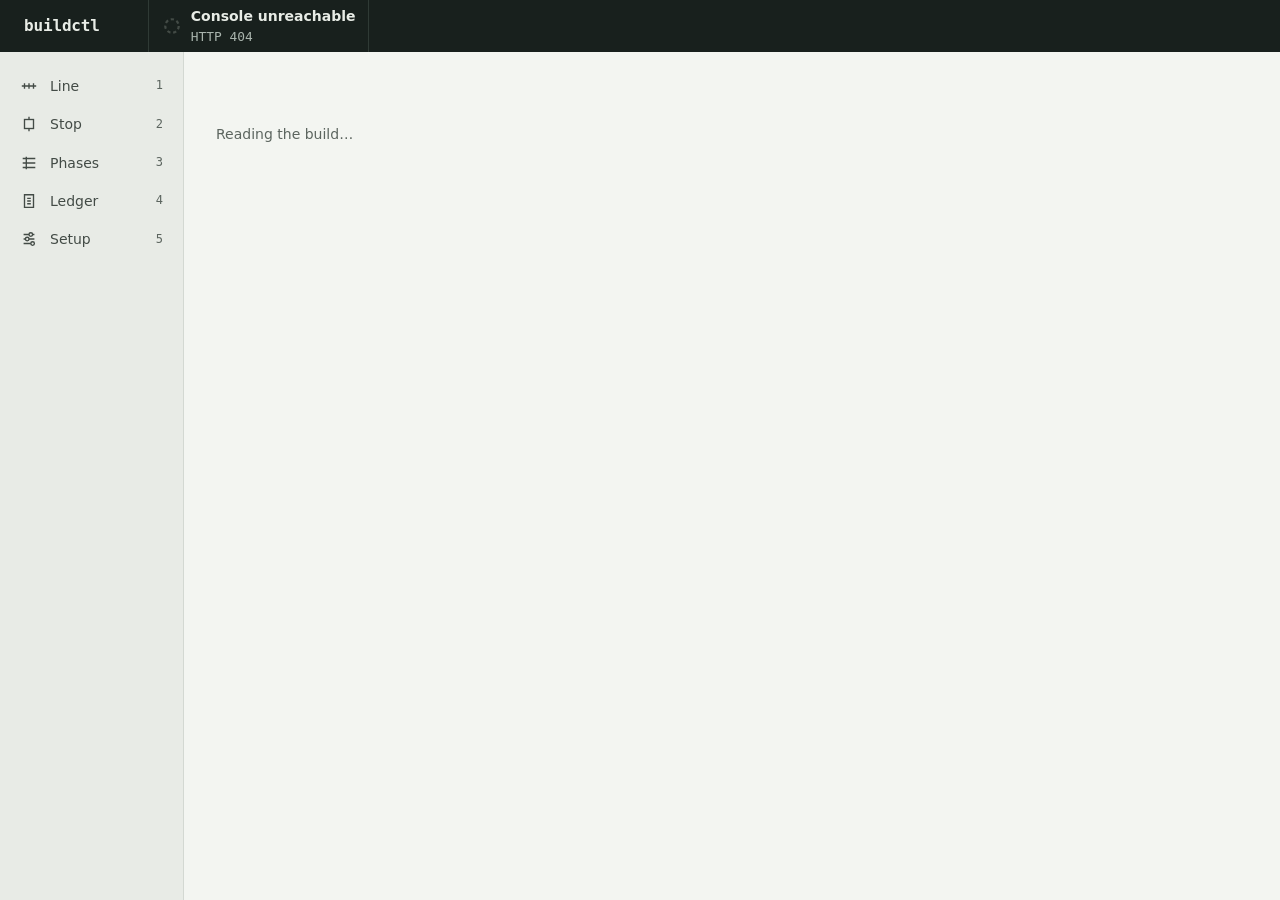
==== ui/buildctl_ui/web/index.html @ 27c27326 "Add an operator console and terminal UI The kernel gains a read model (buildctl inspect, buildctl au" ====
<!doctype html>
<html lang="en">
<head>
<meta charset="utf-8">
<meta name="viewport" content="width=device-width, initial-scale=1">
<meta name="color-scheme" content="light dark">
<title>buildctl console</title>
<link rel="icon" href="icon.svg" type="image/svg+xml">
<link rel="stylesheet" href="app.css">
<script src="app.js" defer></script>
</head>
<body>
<svg class="sprite" aria-hidden="true" focusable="false">
  <symbol id="sig-danger" viewBox="0 0 16 16"><rect x="3" y="3" width="10" height="10" class="g-danger"/></symbol>
  <symbol id="sig-caution" viewBox="0 0 16 16"><path d="M8 1.6 14.4 8 8 14.4 1.6 8Z" class="g-caution"/></symbol>
  <symbol id="sig-clear" viewBox="0 0 16 16"><circle cx="8" cy="8" r="5.2" class="g-clear"/></symbol>
  <symbol id="sig-unknown" viewBox="0 0 16 16"><circle cx="8" cy="8" r="4.9" class="g-unknown"/></symbol>
  <symbol id="sig-occupied" viewBox="0 0 16 16"><rect x="1.5" y="5.5" width="13" height="5" class="g-occupied"/></symbol>
  <symbol id="sig-pending" viewBox="0 0 16 16"><rect x="1.5" y="7.25" width="13" height="1.5" class="g-pending"/></symbol>
  <symbol id="i-line" viewBox="0 0 20 20"><path d="M2 10h16M5 7v6M10 7v6M15 7v6" class="i-stroke"/></symbol>
  <symbol id="i-stop" viewBox="0 0 20 20"><rect x="5" y="5" width="10" height="10" class="i-stroke"/><path d="M10 2v3M10 15v3" class="i-stroke"/></symbol>
  <symbol id="i-phases" viewBox="0 0 20 20"><path d="M3 5h14M3 10h14M3 15h14M7 3v14" class="i-stroke"/></symbol>
  <symbol id="i-ledger" viewBox="0 0 20 20"><path d="M5 3h10v14H5zM8 7h4M8 10h4M8 13h4" class="i-stroke"/></symbol>
  <symbol id="i-setup" viewBox="0 0 20 20"><path d="M4 5h6M14 5h2M4 10h2M10 10h6M4 15h8M16 15h0" class="i-stroke"/><circle cx="12" cy="5" r="2" class="i-stroke"/><circle cx="8" cy="10" r="2" class="i-stroke"/><circle cx="14" cy="15" r="2" class="i-stroke"/></symbol>
  <symbol id="i-lock" viewBox="0 0 16 16"><rect x="3.5" y="7" width="9" height="6.5" class="i-stroke"/><path d="M5.5 7V5a2.5 2.5 0 0 1 5 0v2" class="i-stroke"/></symbol>
</svg>

<a class="skip" href="#main">Skip to content</a>

<header class="bar" id="bar">
  <a class="brand" href="#/line"><span class="brand-word">buildctl</span></a>
  <div class="bar-repo" id="bar-repo"></div>
  <div class="bar-aspect" id="bar-aspect" role="status" aria-live="polite"></div>
  <dl class="bar-facts" id="bar-facts"></dl>
</header>

<nav class="rail" aria-label="Console">
  <a href="#/line" data-route="line"><svg class="ico"><use href="#i-line"/></svg><span>Line</span><kbd>1</kbd></a>
  <a href="#/stop" data-route="stop"><svg class="ico"><use href="#i-stop"/></svg><span>Stop</span><b class="rail-flag" id="stop-flag" hidden></b><kbd>2</kbd></a>
  <a href="#/phases" data-route="phases"><svg class="ico"><use href="#i-phases"/></svg><span>Phases</span><kbd>3</kbd></a>
  <a href="#/ledger" data-route="ledger"><svg class="ico"><use href="#i-ledger"/></svg><span>Ledger</span><kbd>4</kbd></a>
  <a href="#/setup" data-route="setup"><svg class="ico"><use href="#i-setup"/></svg><span>Setup</span><kbd>5</kbd></a>
  <p class="rail-foot" id="rail-foot"></p>
</nav>

<main id="main" tabindex="-1">
  <div class="loading" id="loading"><p>Reading the build…</p></div>
</main>

<div class="announce" id="announce" role="status" aria-live="polite"></div>
</body>
</html>
---- ui/buildctl_ui/web/app.css ----
/* buildctl console. Railway interlocking: signal-plan paper, four signal aspects drawn by shape,
   one reserved colour for the occupied block, one stamp for a human signature. */

:root {
  color-scheme: light;
  --paper: #f3f5f1;
  --paper-2: #e8ebe6;
  --surface: #fbfcfa;
  --ink: #171c19;
  --ink-2: #434b46;
  --ink-3: #5c655f;
  --rule: #d3d8d2;
  --rule-strong: #a3aba4;
  --bar: #18201d;
  --bar-ink: #e8ece6;
  --bar-ink-2: #a9b4ad;
  --bar-rule: #2f3a35;
  --danger: #c4261d;
  --danger-ink: #a51f17;
  --danger-wash: #fbe9e6;
  --caution: #d49b0f;
  --caution-ink: #8a5d00;
  --caution-wash: #fbf1d8;
  --clear: #2d7a3e;
  --clear-ink: #24683a;
  --occupied: #1f5bd6;
  --occupied-wash: #e6edfc;
  --stamp: #6a2c91;
  --stamp-wash: #f3eafa;
  --on-stamp: #ffffff;
  --focus: #171c19;
  --select: #d5ddd3;
  --sans: system-ui, -apple-system, "Segoe UI", Roboto, "Helvetica Neue", sans-serif;
  --mono: ui-monospace, "SF Mono", SFMono-Regular, Menlo, Consolas, monospace;
  --s1: 4px; --s2: 8px; --s3: 12px; --s4: 16px; --s5: 24px; --s6: 32px; --s7: 48px;
  --t-xs: 0.75rem; --t-sm: 0.8125rem; --t-md: 0.875rem; --t-lg: 1rem; --t-xl: 1.25rem; --t-2xl: 1.5rem;
  --ease: cubic-bezier(.16, 1, .3, 1);
}

@media (prefers-color-scheme: dark) {
  :root:not([data-theme="light"]) {
    color-scheme: dark;
    --paper: #111513; --paper-2: #181d1a; --surface: #161b18;
    --ink: #e6ebe5; --ink-2: #b4bdb6; --ink-3: #8f9a92;
    --rule: #2a322e; --rule-strong: #46514b;
    --bar: #0b0e0d; --bar-ink: #e6ebe5; --bar-ink-2: #97a39b; --bar-rule: #252d29;
    --danger: #f0544a; --danger-ink: #ff7d74; --danger-wash: #2e1513;
    --caution: #e8b330; --caution-ink: #f2c860; --caution-wash: #2b2412;
    --clear: #4cae62; --clear-ink: #74c785;
    --occupied: #5b8cff; --occupied-wash: #16213a;
    --stamp: #c08ae6; --stamp-wash: #2a1d35; --on-stamp: #111513;
    --focus: #e6ebe5; --select: #2c3a33;
  }
}
:root[data-theme="dark"] {
  color-scheme: dark;
  --paper: #111513; --paper-2: #181d1a; --surface: #161b18;
  --ink: #e6ebe5; --ink-2: #b4bdb6; --ink-3: #8f9a92;
  --rule: #2a322e; --rule-strong: #46514b;
  --bar: #0b0e0d; --bar-ink: #e6ebe5; --bar-ink-2: #97a39b; --bar-rule: #252d29;
  --danger: #f0544a; --danger-ink: #ff7d74; --danger-wash: #2e1513;
  --caution: #e8b330; --caution-ink: #f2c860; --caution-wash: #2b2412;
  --clear: #4cae62; --clear-ink: #74c785;
  --occupied: #5b8cff; --occupied-wash: #16213a;
  --stamp: #c08ae6; --stamp-wash: #2a1d35; --on-stamp: #111513;
  --focus: #e6ebe5; --select: #2c3a33;
}

*, *::before, *::after { box-sizing: border-box; }
html { -webkit-text-size-adjust: 100%; }
body {
  margin: 0; background: var(--paper); color: var(--ink);
  font: 400 var(--t-md)/1.45 var(--sans);
  display: grid; min-height: 100vh;
  grid-template: "bar bar" auto "rail main" 1fr / 184px minmax(0, 1fr);
  font-variant-numeric: tabular-nums;
}
::selection { background: var(--select); color: var(--ink); }
:focus-visible { outline: 2px solid var(--focus); outline-offset: 2px; }
a { color: inherit; text-underline-offset: 3px; text-decoration-thickness: 1px; }
code, kbd, .mono { font-family: var(--mono); font-size: 0.92em; }
h1, h2, h3 { margin: 0; text-wrap: balance; }
p { margin: 0; }
[hidden] { display: none !important; }
* { scrollbar-width: thin; scrollbar-color: var(--rule-strong) transparent; }

.sprite { position: absolute; width: 0; height: 0; overflow: hidden; }
.skip { position: absolute; left: -999px; top: 8px; background: var(--surface); padding: var(--s2) var(--s3); z-index: 9; }
.skip:focus { left: 8px; }
.announce { position: absolute; width: 1px; height: 1px; overflow: hidden; clip-path: inset(50%); }

/* Signal glyphs: shape carries the state, colour reinforces it. */
.sig { width: 14px; height: 14px; flex: none; display: inline-block; vertical-align: -2px; }
.sig.lg { width: 22px; height: 22px; vertical-align: -5px; }
.g-danger { fill: var(--danger); }
.g-caution { fill: var(--caution); }
.g-clear { fill: var(--clear); }
.g-unknown { fill: none; stroke: var(--ink-2); stroke-width: 1.6; stroke-dasharray: 2.4 2; }
.g-occupied { fill: var(--occupied); }
.g-pending { fill: var(--rule-strong); }
.ico { width: 18px; height: 18px; flex: none; }
.i-stroke { fill: none; stroke: currentColor; stroke-width: 1.5; }

/* Top bar */
.bar {
  grid-area: bar; background: var(--bar); color: var(--bar-ink);
  display: flex; align-items: center; gap: var(--s5); padding: 0 var(--s5); min-height: 52px;
  position: sticky; top: 0; z-index: 5;
}
.brand { text-decoration: none; display: flex; align-items: center; gap: var(--s2); }
.brand-word { font: 600 var(--t-lg)/1 var(--mono); letter-spacing: -0.01em; }
.bar-repo { display: flex; flex-direction: column; line-height: 1.2; min-width: 0; }
.bar-repo strong { font-weight: 600; font-size: var(--t-md); white-space: nowrap; overflow: hidden; text-overflow: ellipsis; }
.bar-repo span { color: var(--bar-ink-2); font: var(--t-xs) var(--mono); }
.bar-aspect {
  display: flex; align-items: center; gap: var(--s2); padding: var(--s1) var(--s3);
  border-left: 1px solid var(--bar-rule); border-right: 1px solid var(--bar-rule); min-height: 52px;
}
.bar-aspect b { font-weight: 600; }
.bar-aspect .mono { color: var(--bar-ink-2); }
.bar-facts { display: flex; gap: var(--s5); margin: 0 0 0 auto; align-items: center; }
.bar-facts div { display: flex; flex-direction: column; line-height: 1.2; }
.bar-facts dt { color: var(--bar-ink-2); font-size: var(--t-xs); }
.bar-facts dd { margin: 0; font-size: var(--t-sm); display: flex; align-items: center; gap: 6px; white-space: nowrap; }
.meter { width: 96px; height: 4px; background: var(--bar-rule); position: relative; margin-top: 4px; }
.meter i { position: absolute; inset: 0 auto 0 0; background: var(--bar-ink); }
.meter.hot i { background: var(--bar-ink-2); }
.meter.over i { background: var(--danger); }
.demo-flag { border: 1px dashed var(--bar-ink); color: var(--bar-ink); font: 600 var(--t-xs)/1 var(--mono); padding: 5px 7px; letter-spacing: 0.06em; }

/* Rail */
.rail {
  grid-area: rail; background: var(--paper-2); border-right: 1px solid var(--rule);
  padding: var(--s4) var(--s2); display: flex; flex-direction: column; gap: 2px;
  position: sticky; top: 52px; height: calc(100vh - 52px);
}
.rail a {
  display: flex; align-items: center; gap: var(--s3); padding: var(--s2) var(--s3);
  text-decoration: none; color: var(--ink-2); font-weight: 500; position: relative;
}
.rail a:hover { color: var(--ink); background: var(--rule); }
.rail a[aria-current="page"] { color: var(--ink); background: var(--surface); box-shadow: inset 0 0 0 1px var(--rule); }
.rail a[aria-current="page"]::before { content: ""; position: absolute; left: -8px; top: 6px; bottom: 6px; width: 3px; background: var(--ink); }
.rail kbd { margin-left: auto; font-size: var(--t-xs); color: var(--ink-3); }
.rail-flag { width: 8px; height: 8px; background: var(--danger); }
.rail-flag.caution { background: var(--caution); transform: rotate(45deg) scale(.9); }
.rail-foot { margin-top: auto; padding: var(--s3); color: var(--ink-3); font-size: var(--t-xs); line-height: 1.5; overflow-wrap: anywhere; }

/* Main */
main { grid-area: main; padding: var(--s5) var(--s6) var(--s7); min-width: 0; outline: none; }
.loading { padding: var(--s7) 0; color: var(--ink-3); }
.view-head { display: flex; align-items: baseline; gap: var(--s4); margin-bottom: var(--s4); flex-wrap: wrap; }
.view-head h1 { font-size: var(--t-xl); font-weight: 600; letter-spacing: -0.01em; }
.view-head p { color: var(--ink-3); }
.section { margin-top: var(--s6); }
.section > h2, .h2 { font-size: var(--t-lg); font-weight: 600; margin-bottom: var(--s3); display: flex; flex-wrap: wrap; align-items: baseline; gap: 2px var(--s3); }
.section > h2 small, .h2 small { font-weight: 400; color: var(--ink-3); font-size: var(--t-sm); }
.cols { display: grid; grid-template-columns: minmax(0, 1.55fr) minmax(300px, 1fr); gap: var(--s6); align-items: start; }
.panel { background: var(--surface); border: 1px solid var(--rule); }
.panel-pad { padding: var(--s4); }
.muted { color: var(--ink-3); }
.empty { padding: var(--s5) var(--s4); color: var(--ink-2); }
.empty p + p { margin-top: var(--s2); color: var(--ink-3); }

/* The phase line */
.line { background: var(--surface); border: 1px solid var(--rule); padding: var(--s4) var(--s4) var(--s2); }
.line { margin: 0; }
.line > svg { display: block; max-width: 100%; }
.line .track-done { stroke: var(--ink); stroke-width: 3; }
.line .track-todo { stroke: var(--rule-strong); stroke-width: 2; stroke-dasharray: 5 4; }
.line .track-occupied { stroke: var(--occupied); stroke-width: 7; }
.line .track-danger { stroke: var(--danger); stroke-width: 7; }
.line .track-caution { stroke: var(--caution); stroke-width: 7; }
.line .track-unknown { stroke: var(--ink-2); stroke-width: 7; stroke-dasharray: 3 3; }
.line .joint { stroke: var(--ink-3); stroke-width: 1; }
.line .post { stroke: var(--ink-2); stroke-width: 1.25; }
.line .num { font: 500 10px var(--mono); fill: var(--ink-3); }
.line .num.on { fill: var(--ink); font-weight: 700; }
.line .station { font: 600 10px var(--sans); fill: var(--ink-2); letter-spacing: 0.02em; }
.line .station-mark { fill: var(--surface); stroke: var(--ink); stroke-width: 1.5; }
.line .here { font: 600 12px var(--sans); fill: var(--ink); }
.line .here-sub { font: 11px var(--mono); fill: var(--ink-3); }
.line .hit { fill: transparent; cursor: pointer; }
.line .hit:hover, .line .hit:focus { fill: var(--select); fill-opacity: .55; outline: none; }
.line-legend { display: flex; flex-wrap: wrap; gap: var(--s4); padding: var(--s3) 0 var(--s1); color: var(--ink-3); font-size: var(--t-xs); border-top: 1px solid var(--rule); margin-top: var(--s2); }
.line-legend span { display: inline-flex; align-items: center; gap: 6px; }

/* Stop */
.stop {
  border: 1px solid var(--danger); background: var(--danger-wash);
  display: grid; grid-template-columns: auto 1fr auto; gap: var(--s4); padding: var(--s4) var(--s5);
  align-items: start;
}
.stop.caution { border-color: var(--caution); background: var(--caution-wash); }
.stop.unknown { border-color: var(--ink-2); background: var(--paper-2); border-style: dashed; }
.stop-code { font: 600 var(--t-xl)/1.2 var(--mono); letter-spacing: -0.01em; overflow-wrap: anywhere; }
.stop-meaning { margin-top: var(--s1); font-size: var(--t-lg); }
.stop-remedy { margin-top: var(--s2); color: var(--ink-2); }
.stop-detail { margin-top: var(--s3); padding-top: var(--s2); border-top: 1px solid currentColor; border-top-color: var(--rule-strong); font: var(--t-sm)/1.5 var(--mono); color: var(--ink-2); overflow-wrap: anywhere; max-width: 80ch; }
.stop-detail .muted { font-family: var(--sans); margin-right: var(--s2); }
.stop-where { text-align: right; font-size: var(--t-sm); color: var(--ink-2); white-space: nowrap; }
.stop-where b { display: block; font: 600 var(--t-2xl)/1 var(--mono); color: var(--ink); }

/* Interlocking table: the signature */
.interlock { background: var(--surface); border: 1px solid var(--rule); }
.interlock + .interlock { margin-top: var(--s3); }
.lever { display: grid; grid-template-columns: 44px 1fr; border-bottom: 1px solid var(--rule); }
.lever:last-child { border-bottom: 0; }
.lever-plate {
  border-right: 1px solid var(--rule); display: flex; flex-direction: column; align-items: center;
  padding-top: var(--s3); gap: var(--s2); background: var(--paper-2);
}
.lever-plate b { font: 700 var(--t-sm)/1 var(--mono); border: 1.5px solid var(--ink); padding: 3px 4px; min-width: 26px; text-align: center; background: var(--surface); }
.lever.locked .lever-plate b { border-color: var(--rule-strong); color: var(--ink-3); }
.lever-plate .ico { width: 14px; height: 14px; color: var(--ink-3); }
.lever-body { padding: var(--s3) var(--s4) var(--s4); min-width: 0; }
.lever-head { display: flex; align-items: flex-start; gap: var(--s3); justify-content: space-between; flex-wrap: wrap; }
.lever-head h3 { font-size: var(--t-lg); font-weight: 600; }
.lever-head p { color: var(--ink-2); font-size: var(--t-sm); margin-top: 2px; max-width: 60ch; }
.conds { list-style: none; margin: var(--s3) 0 0; padding: 0; border-top: 1px solid var(--rule); }
.conds li { display: grid; grid-template-columns: 18px minmax(0, 1fr); gap: 1px var(--s2); align-items: baseline; padding: 6px 0; border-bottom: 1px dotted var(--rule); font-size: var(--t-sm); }
.conds li:last-child { border-bottom: 0; }
.conds .sig { width: 12px; height: 12px; vertical-align: -1px; }
.conds .detail { grid-column: 2; font: var(--t-xs) var(--mono); color: var(--ink-3); overflow-wrap: anywhere; }
.conds .detail:empty { display: none; }
.conds li.blocked { color: var(--danger-ink); font-weight: 500; }
.conds li.blocked .detail { color: var(--danger-ink); }
.lock-note { display: flex; gap: 6px; align-items: center; margin-top: var(--s2); font-size: var(--t-sm); color: var(--ink-3); }
.lock-note .ico { width: 14px; height: 14px; }

/* Buttons and inputs: standard controls */
.btn {
  font: 600 var(--t-sm)/1 var(--sans); padding: 9px 14px; border: 1px solid var(--ink); background: var(--ink); color: var(--paper);
  cursor: pointer; white-space: nowrap; display: inline-flex; align-items: center; gap: 6px; min-height: 34px;
  transition: background .15s var(--ease), color .15s var(--ease), border-color .15s var(--ease);
}
.btn:hover { background: var(--ink-2); border-color: var(--ink-2); }
.btn:active { transform: translateY(1px); }
.btn.quiet { background: var(--surface); color: var(--ink); border-color: var(--rule-strong); }
.btn.quiet:hover { border-color: var(--ink); }
.btn.sign { background: var(--stamp); border-color: var(--stamp); color: var(--on-stamp); }
.btn.sign:hover { filter: brightness(1.1); }
.btn:disabled, .btn[aria-disabled="true"] { background: var(--paper-2); color: var(--ink-3); border-color: var(--rule); cursor: not-allowed; transform: none; }
.btn.busy { cursor: progress; opacity: .8; }
.field { display: flex; flex-direction: column; gap: 6px; }
.field label { font-size: var(--t-sm); font-weight: 600; }
.field input, select {
  font: 500 var(--t-md) var(--mono); padding: 8px 10px; border: 1px solid var(--rule-strong); background: var(--surface); color: var(--ink);
  min-height: 36px; border-radius: 0;
}
select { font-family: var(--sans); font-size: var(--t-sm); }
.field input:focus { border-color: var(--focus); outline: 1px solid var(--focus); outline-offset: 0; }
.field input[aria-invalid="true"] { border-color: var(--danger); }
.field .hint { font-size: var(--t-xs); color: var(--ink-3); }

/* Ceremony: confirm against the evidence */
.ceremony { margin-top: var(--s3); border: 1px solid var(--stamp); background: var(--stamp-wash); padding: var(--s3) var(--s4); display: grid; gap: var(--s3); }
.evidence { font: 500 var(--t-sm)/1.5 var(--mono); overflow-wrap: anywhere; color: var(--ink-2); }
.evidence mark { background: none; color: var(--ink); font-weight: 700; text-decoration: underline; text-decoration-color: var(--stamp); text-decoration-thickness: 2px; text-underline-offset: 3px; }
.ceremony-row { display: flex; gap: var(--s3); align-items: end; flex-wrap: wrap; }
.ceremony-row .field { flex: 1 1 200px; max-width: 320px; }
.result { margin-top: var(--s3); padding: var(--s2) var(--s3); font-size: var(--t-sm); border: 1px solid var(--rule); background: var(--paper-2); }
.result.bad { border-color: var(--danger); color: var(--danger-ink); background: var(--danger-wash); }
.result pre { margin: var(--s2) 0 0; font: var(--t-xs)/1.5 var(--mono); white-space: pre-wrap; overflow-wrap: anywhere; max-height: 180px; overflow: auto; }

/* The one stamp: a human signed this */
.stamp {
  display: inline-grid; grid-template-columns: auto auto; gap: 0 var(--s2); align-items: center;
  border: 2px solid var(--stamp); outline: 1px solid var(--stamp); outline-offset: 2px;
  color: var(--stamp); padding: 3px 8px; font: 700 var(--t-xs)/1.3 var(--mono); letter-spacing: 0.06em; text-transform: uppercase;
  margin: 3px;
}
.stamp span { font-weight: 500; letter-spacing: 0; text-transform: none; }
.stamp.fresh { animation: stamp .45s var(--ease) both; }
@keyframes stamp { from { transform: scale(1.35); opacity: 0; } 60% { opacity: 1; } to { transform: scale(1); } }

/* Data tables */
.table-wrap { overflow-x: auto; background: var(--surface); border: 1px solid var(--rule); }
table { border-collapse: collapse; width: 100%; font-size: var(--t-sm); }
th { text-align: left; font-weight: 600; color: var(--ink-2); font-size: var(--t-xs); padding: 8px 10px; border-bottom: 1px solid var(--rule-strong); background: var(--paper-2); position: sticky; top: 0; white-space: nowrap; }
td { padding: 7px 10px; border-bottom: 1px solid var(--rule); vertical-align: top; }
tr:last-child td { border-bottom: 0; }
td.num, th.num { text-align: right; }
td.mono { font-family: var(--mono); font-size: var(--t-xs); }
tbody tr.row-link { cursor: pointer; }
tbody tr.row-link:hover { background: var(--paper-2); }
tbody tr[aria-selected="true"] { background: var(--paper-2); box-shadow: inset 2px 0 0 var(--ink); }
tbody tr.row-link:focus-visible { outline-offset: -2px; }
.cell-changed { animation: flip .9s var(--ease); }
@keyframes flip { 0% { background: var(--select); color: var(--ink); } 100% { background: transparent; } }
.sev { font: 700 var(--t-xs)/1 var(--mono); padding: 3px 5px; border: 1px solid currentColor; display: inline-block; min-width: 62px; text-align: center; }
.sev-CRITICAL { color: var(--danger-ink); background: var(--danger-wash); border-width: 2px; }
.sev-HIGH { color: var(--danger-ink); }
.sev-MEDIUM { color: var(--caution-ink); }
.sev-LOW { color: var(--ink-3); }
.finding { padding: var(--s3) var(--s4); border-bottom: 1px solid var(--rule); display: grid; grid-template-columns: 78px minmax(0, 1fr); gap: var(--s3); }
.finding:last-child { border-bottom: 0; }
.finding h3 { font-size: var(--t-md); font-weight: 600; }
.finding .where { font: var(--t-xs) var(--mono); color: var(--ink-3); margin-top: 2px; overflow-wrap: anywhere; }
.finding dl { display: grid; grid-template-columns: max-content 1fr; gap: 2px var(--s3); margin: var(--s2) 0 0; font-size: var(--t-sm); }
.finding dt { color: var(--ink-3); }
.finding dd { margin: 0; color: var(--ink-2); }
.tag { font: 500 var(--t-xs)/1 var(--mono); color: var(--ink-2); border: 1px solid var(--rule-strong); padding: 2px 5px; white-space: nowrap; }

/* Tabs */
.tabs { display: flex; gap: 0; border-bottom: 1px solid var(--rule-strong); margin-bottom: 0; overflow-x: auto; }
.tabs button { font: 500 var(--t-sm) var(--sans); background: none; border: 0; padding: 10px 14px; color: var(--ink-2); cursor: pointer; border-bottom: 2px solid transparent; margin-bottom: -1px; white-space: nowrap; }
.tabs button:hover { color: var(--ink); }
.tabs button[aria-selected="true"] { color: var(--ink); border-bottom-color: var(--ink); font-weight: 600; }
.tabs button .count { font: var(--t-xs) var(--mono); color: var(--ink-3); margin-left: 4px; }
.tab-panel { background: var(--surface); border: 1px solid var(--rule); border-top: 0; }

/* Operation card */
.op { padding: var(--s4); display: grid; gap: var(--s3); }
.op-head { display: flex; gap: var(--s2); align-items: center; }
.op-head h3 { font-size: var(--t-md); font-weight: 600; }
.op dl { display: grid; grid-template-columns: max-content 1fr; gap: 4px var(--s4); margin: 0; font-size: var(--t-sm); }
.op dt { color: var(--ink-3); }
.op dd { margin: 0; overflow-wrap: anywhere; }
.bar-track { height: 6px; background: var(--paper-2); border: 1px solid var(--rule); position: relative; }
.bar-track i { position: absolute; inset: 0 auto 0 0; background: var(--occupied); }
.costs-head { margin-bottom: var(--s2); font-size: var(--t-xs); }
.bar-track.danger i { background: var(--danger); }
.costs { list-style: none; margin: 0; padding: 0; }
.costs li { display: grid; grid-template-columns: 34px 1fr 64px; gap: var(--s2); align-items: center; font-size: var(--t-xs); padding: 2px 0; }
.costs .b { height: 8px; background: var(--ink-2); }
.costs .b.now { background: var(--occupied); }
.costs .v { font-family: var(--mono); text-align: right; color: var(--ink-2); }
.costs .n { font-family: var(--mono); color: var(--ink-3); }

/* Ledger */
.chain { display: flex; align-items: center; gap: var(--s3); padding: var(--s3) var(--s4); background: var(--surface); border: 1px solid var(--rule); margin-bottom: var(--s3); flex-wrap: wrap; }
.chain .mono { color: var(--ink-3); }
.filters { display: flex; gap: var(--s3); align-items: end; flex-wrap: wrap; margin-bottom: var(--s3); }
.filters .field { flex: 0 0 auto; }
.event-name { font-family: var(--mono); font-size: var(--t-xs); }
.ev-human_escalation { color: var(--danger-ink); font-weight: 600; }
.ev-phase_completed { color: var(--clear-ink); font-weight: 600; }
.day td { background: var(--paper-2); font-weight: 600; font-size: var(--t-xs); color: var(--ink-2); padding: 5px 10px; }

/* Readiness */
.ready { list-style: none; margin: 0; padding: 0; background: var(--surface); border: 1px solid var(--rule); }
.ready li { display: grid; grid-template-columns: 22px 170px minmax(0, 1fr); gap: var(--s3); padding: var(--s3) var(--s4); border-bottom: 1px solid var(--rule); align-items: baseline; }
.ready li:last-child { border-bottom: 0; }
.ready b { font-weight: 600; }
.ready .what { color: var(--ink-2); font-size: var(--t-sm); overflow-wrap: anywhere; }
.ready .what code { color: var(--ink); }
.kv { display: grid; grid-template-columns: max-content minmax(0, 1fr); gap: 4px var(--s4); font-size: var(--t-sm); margin: var(--s2) 0 0; }
.kv dt { color: var(--ink-3); }
.kv dd { margin: 0; font-family: var(--mono); font-size: var(--t-xs); overflow-wrap: anywhere; }

.jobs { list-style: none; margin: 0; padding: 0; }
.jobs li { padding: var(--s2) var(--s4); border-bottom: 1px solid var(--rule); font-size: var(--t-sm); display: grid; gap: 2px; }
.jobs li:last-child { border-bottom: 0; }
.jobs code { font-size: var(--t-xs); }
.jobs .st { font: var(--t-xs) var(--mono); color: var(--ink-3); }
.jobs .st.bad { color: var(--danger-ink); }

.detail-grid { display: grid; grid-template-columns: minmax(0, 1fr) minmax(0, 1.2fr); gap: var(--s5); align-items: start; }
pre.file { margin: 0; padding: var(--s3) var(--s4); font: var(--t-xs)/1.55 var(--mono); white-space: pre-wrap; overflow-wrap: anywhere; max-height: 420px; overflow: auto; background: var(--surface); }

@media (prefers-reduced-motion: reduce) {
  *, *::before, *::after { animation-duration: 1ms !important; transition-duration: 1ms !important; }
}

@media (max-width: 1100px) {
  .cols, .detail-grid { grid-template-columns: minmax(0, 1fr); }
  .bar { flex-wrap: wrap; row-gap: 0; }
  .bar-facts { flex-basis: 100%; flex-wrap: wrap; gap: var(--s2) var(--s5); padding: var(--s2) 0; margin: 0; border-top: 1px solid var(--bar-rule); }
}
@media (max-width: 820px) {
  body { grid-template: "bar" auto "rail" auto "main" 1fr / minmax(0, 1fr); }
  .bar { flex-wrap: wrap; gap: var(--s2) var(--s4); padding: var(--s2) var(--s4); position: static; }
  .bar-aspect { border: 0; padding: 0; min-height: 0; order: 3; flex-basis: 100%; }
  .bar-facts { order: 4; gap: var(--s2) var(--s4); }
  .rail { position: sticky; top: 0; height: auto; flex-direction: row; overflow-x: auto; padding: var(--s1) var(--s2); border-right: 0; border-bottom: 1px solid var(--rule); z-index: 4; }
  .rail a { padding: var(--s2); }
  .rail a[aria-current="page"]::before { left: 6px; right: 6px; top: auto; bottom: -4px; width: auto; height: 3px; }
  .rail kbd, .rail-foot { display: none; }
  main { padding: var(--s4) var(--s4) var(--s7); }
  .stop { grid-template-columns: auto 1fr; padding: var(--s4); }
  .stop-where { grid-column: 1 / -1; text-align: left; }
  .stop-where b { display: inline; margin-right: var(--s2); }
  .ready li { grid-template-columns: 22px minmax(0, 1fr); }
  .ready li .what { grid-column: 2; }
  .finding { grid-template-columns: minmax(0, 1fr); }
}

.h2.gap { margin-top: var(--s5); }
.table-wrap.flush { border: 0; }
.split { display: grid; grid-template-columns: minmax(0, 1fr) minmax(0, 1.4fr); }
.split > .table-wrap { border-right: 1px solid var(--rule); }
.panel-pad.source { padding-bottom: 0; }
.spaced { margin-top: var(--s3); }
.deadline { display: grid; gap: 4px; }
.costs-total { margin-top: var(--s3); }
@media (max-width: 820px) { .split { grid-template-columns: minmax(0, 1fr); } .split > .table-wrap { border-right: 0; border-bottom: 1px solid var(--rule); } }

.receipt { display: grid; grid-template-columns: auto minmax(0, 1fr) auto; gap: var(--s4); align-items: center; padding: var(--s3) var(--s4); margin-bottom: var(--s4); border: 1px solid var(--stamp); background: var(--stamp-wash); font-size: var(--t-sm); }
.receipt code { overflow-wrap: anywhere; }
@media (max-width: 820px) { .receipt { grid-template-columns: minmax(0, 1fr); } }
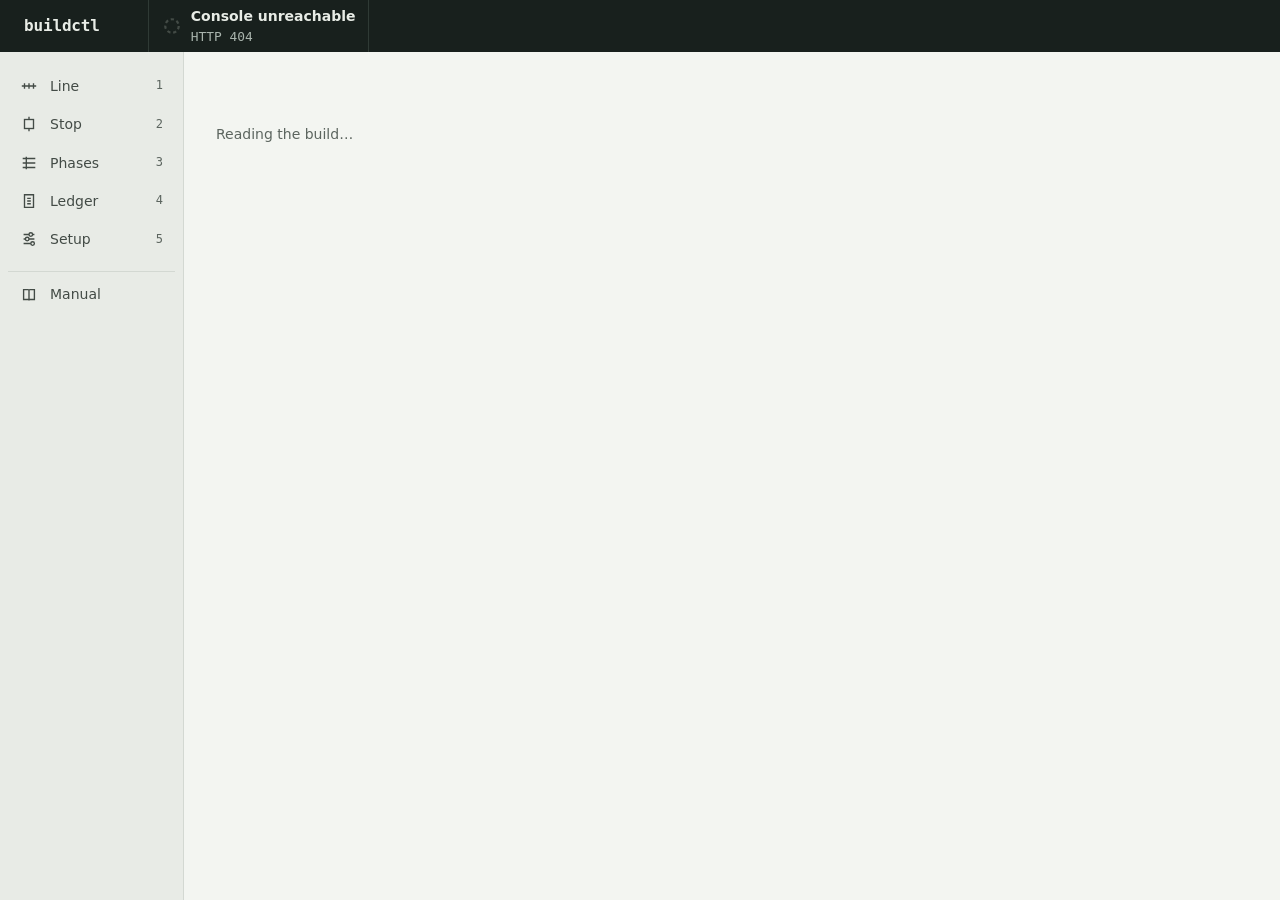
==== commit 01e0e928: "Add the buildctl manual One page rendered from docs/*.md by docs/build.py (standard library only) in" ====
--- a/ui/buildctl_ui/web/index.html
+++ b/ui/buildctl_ui/web/index.html
@@ -22,6 +22,7 @@
   <symbol id="i-phases" viewBox="0 0 20 20"><path d="M3 5h14M3 10h14M3 15h14M7 3v14" class="i-stroke"/></symbol>
   <symbol id="i-ledger" viewBox="0 0 20 20"><path d="M5 3h10v14H5zM8 7h4M8 10h4M8 13h4" class="i-stroke"/></symbol>
   <symbol id="i-setup" viewBox="0 0 20 20"><path d="M4 5h6M14 5h2M4 10h2M10 10h6M4 15h8M16 15h0" class="i-stroke"/><circle cx="12" cy="5" r="2" class="i-stroke"/><circle cx="8" cy="10" r="2" class="i-stroke"/><circle cx="14" cy="15" r="2" class="i-stroke"/></symbol>
+  <symbol id="i-book" viewBox="0 0 20 20"><path d="M4 4h5a1 1 0 0 1 1 1v11a1 1 0 0 0-1-1H4zM16 4h-5a1 1 0 0 0-1 1v11a1 1 0 0 1 1-1h5z" class="i-stroke"/></symbol>
   <symbol id="i-lock" viewBox="0 0 16 16"><rect x="3.5" y="7" width="9" height="6.5" class="i-stroke"/><path d="M5.5 7V5a2.5 2.5 0 0 1 5 0v2" class="i-stroke"/></symbol>
 </svg>
 
@@ -40,6 +41,7 @@
   <a href="#/phases" data-route="phases"><svg class="ico"><use href="#i-phases"/></svg><span>Phases</span><kbd>3</kbd></a>
   <a href="#/ledger" data-route="ledger"><svg class="ico"><use href="#i-ledger"/></svg><span>Ledger</span><kbd>4</kbd></a>
   <a href="#/setup" data-route="setup"><svg class="ico"><use href="#i-setup"/></svg><span>Setup</span><kbd>5</kbd></a>
+  <a href="/docs/" target="_blank" rel="noopener" class="rail-manual"><svg class="ico"><use href="#i-book"/></svg><span>Manual</span></a>
   <p class="rail-foot" id="rail-foot"></p>
 </nav>
 
--- a/ui/buildctl_ui/web/app.css
+++ b/ui/buildctl_ui/web/app.css
@@ -141,6 +141,7 @@
 .rail a:hover { color: var(--ink); background: var(--rule); }
 .rail a[aria-current="page"] { color: var(--ink); background: var(--surface); box-shadow: inset 0 0 0 1px var(--rule); }
 .rail a[aria-current="page"]::before { content: ""; position: absolute; left: -8px; top: 6px; bottom: 6px; width: 3px; background: var(--ink); }
+.rail .rail-manual { margin-top: var(--s3); padding-top: var(--s3); border-top: 1px solid var(--rule); }
 .rail kbd { margin-left: auto; font-size: var(--t-xs); color: var(--ink-3); }
 .rail-flag { width: 8px; height: 8px; background: var(--danger); }
 .rail-flag.caution { background: var(--caution); transform: rotate(45deg) scale(.9); }
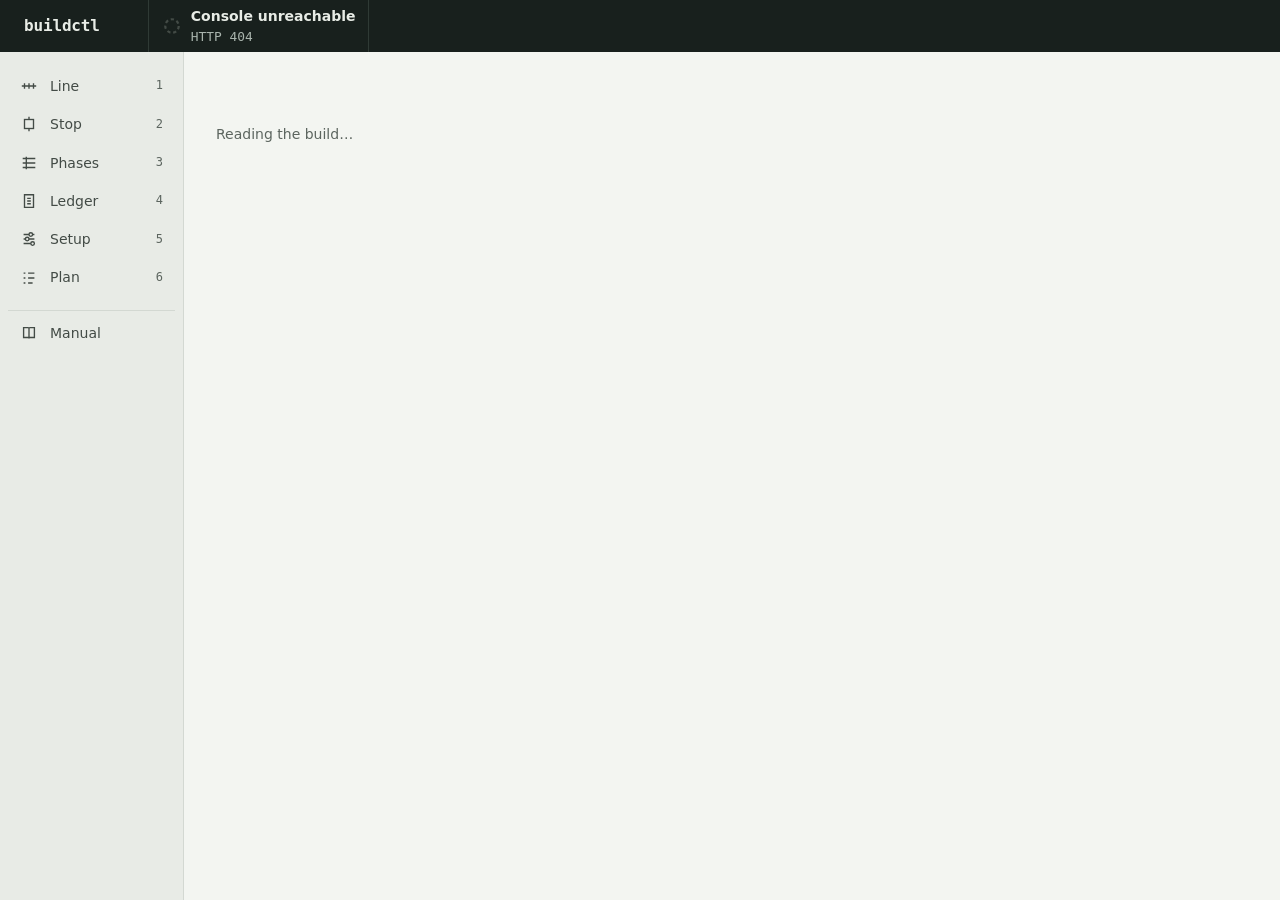
==== commit 62c8f184: "Console: a Plan view of the roadmap in plain words A sixth view (key 6, web and terminal) for follow" ====
--- a/ui/buildctl_ui/web/index.html
+++ b/ui/buildctl_ui/web/index.html
@@ -22,6 +22,7 @@
   <symbol id="i-phases" viewBox="0 0 20 20"><path d="M3 5h14M3 10h14M3 15h14M7 3v14" class="i-stroke"/></symbol>
   <symbol id="i-ledger" viewBox="0 0 20 20"><path d="M5 3h10v14H5zM8 7h4M8 10h4M8 13h4" class="i-stroke"/></symbol>
   <symbol id="i-setup" viewBox="0 0 20 20"><path d="M4 5h6M14 5h2M4 10h2M10 10h6M4 15h8M16 15h0" class="i-stroke"/><circle cx="12" cy="5" r="2" class="i-stroke"/><circle cx="8" cy="10" r="2" class="i-stroke"/><circle cx="14" cy="15" r="2" class="i-stroke"/></symbol>
+  <symbol id="i-plan" viewBox="0 0 20 20"><path d="M4 4.5h2M4 10h2M4 15.5h2M9 4.5h7M9 10h7M9 15.5h5" class="i-stroke"/></symbol>
   <symbol id="i-book" viewBox="0 0 20 20"><path d="M4 4h5a1 1 0 0 1 1 1v11a1 1 0 0 0-1-1H4zM16 4h-5a1 1 0 0 0-1 1v11a1 1 0 0 1 1-1h5z" class="i-stroke"/></symbol>
   <symbol id="i-lock" viewBox="0 0 16 16"><rect x="3.5" y="7" width="9" height="6.5" class="i-stroke"/><path d="M5.5 7V5a2.5 2.5 0 0 1 5 0v2" class="i-stroke"/></symbol>
 </svg>
@@ -41,6 +42,7 @@
   <a href="#/phases" data-route="phases"><svg class="ico"><use href="#i-phases"/></svg><span>Phases</span><kbd>3</kbd></a>
   <a href="#/ledger" data-route="ledger"><svg class="ico"><use href="#i-ledger"/></svg><span>Ledger</span><kbd>4</kbd></a>
   <a href="#/setup" data-route="setup"><svg class="ico"><use href="#i-setup"/></svg><span>Setup</span><kbd>5</kbd></a>
+  <a href="#/plan" data-route="plan"><svg class="ico"><use href="#i-plan"/></svg><span>Plan</span><kbd>6</kbd></a>
   <a href="/docs/" target="_blank" rel="noopener" class="rail-manual"><svg class="ico"><use href="#i-book"/></svg><span>Manual</span></a>
   <p class="rail-foot" id="rail-foot"></p>
 </nav>
--- a/ui/buildctl_ui/web/app.css
+++ b/ui/buildctl_ui/web/app.css
@@ -303,6 +303,20 @@
 .finding dd { margin: 0; color: var(--ink-2); }
 .tag { font: 500 var(--t-xs)/1 var(--mono); color: var(--ink-2); border: 1px solid var(--rule-strong); padding: 2px 5px; white-space: nowrap; }
 
+.tag.observed { border-color: var(--ink-2); color: var(--ink); font-weight: 600; }
+
+/* What agents did */
+.strip { display: grid; grid-template-columns: max-content 1fr; gap: 4px var(--s4); margin: 0; font-size: var(--t-sm); padding-top: var(--s3); border-top: 1px solid var(--rule); }
+.strip dt { color: var(--ink-3); }
+.strip dd { margin: 0; overflow-wrap: anywhere; }
+.flags { list-style: none; margin: var(--s2) 0 0; padding: 0; display: grid; gap: var(--s2); font-size: var(--t-sm); }
+.flags li { display: flex; gap: var(--s2); align-items: flex-start; }
+.flags code { overflow-wrap: anywhere; }
+table.feed td.what { overflow-wrap: anywhere; width: 100%; }
+table.feed td:not(.what) { white-space: nowrap; }
+.feed-wrap { max-height: 560px; overflow-y: auto; }
+pre.record-row { max-height: 280px; border-bottom: 1px solid var(--rule-strong); }
+
 /* Tabs */
 .tabs { display: flex; gap: 0; border-bottom: 1px solid var(--rule-strong); margin-bottom: 0; overflow-x: auto; }
 .tabs button { font: 500 var(--t-sm) var(--sans); background: none; border: 0; padding: 10px 14px; color: var(--ink-2); cursor: pointer; border-bottom: 2px solid transparent; margin-bottom: -1px; white-space: nowrap; }
@@ -400,3 +414,49 @@
 .receipt { display: grid; grid-template-columns: auto minmax(0, 1fr) auto; gap: var(--s4); align-items: center; padding: var(--s3) var(--s4); margin-bottom: var(--s4); border: 1px solid var(--stamp); background: var(--stamp-wash); font-size: var(--t-sm); }
 .receipt code { overflow-wrap: anywhere; }
 @media (max-width: 820px) { .receipt { grid-template-columns: minmax(0, 1fr); } }
+
+/* Debate: the turns, and the operator's ruling */
+.answers { border: 0; padding: 0; margin: 0; display: grid; gap: var(--s2); }
+.answers legend { font-size: var(--t-sm); font-weight: 600; margin-bottom: var(--s2); }
+.answer { display: flex; gap: var(--s2); align-items: flex-start; cursor: pointer; }
+.answer > span { display: flex; flex-direction: column; }
+.answer .hint { font-size: var(--t-xs); color: var(--ink-3); }
+.field textarea { font: inherit; padding: 8px 10px; border: 1px solid var(--rule); background: var(--paper); color: var(--ink); resize: vertical; }
+.field textarea:focus { border-color: var(--focus); outline: 1px solid var(--focus); outline-offset: 0; }
+.turns { list-style: none; padding: 0; margin: 0; display: grid; gap: var(--s3); }
+.turn { border-left: 3px solid var(--rule); padding-left: var(--s3); }
+.turn.reviewer { border-left-color: var(--stamp); }
+.turn-head { font-size: var(--t-sm); }
+.argument { white-space: pre-wrap; overflow-wrap: anywhere; margin: var(--s2) 0; }
+.proposal { font-size: var(--t-sm); background: var(--stamp-wash); padding: var(--s2) var(--s3); overflow-wrap: anywhere; }
+.proposal ul, .debated { margin: var(--s2) 0 0; padding-left: 1.2em; }
+.debated li { margin-bottom: var(--s2); overflow-wrap: anywhere; }
+
+/* Plan: the roadmap in the operator's words. Same plan paper, signals and hairlines as the Line. */
+.plan-now { display: grid; grid-template-columns: auto minmax(0, 1fr); gap: var(--s3) var(--s4); align-items: start; padding: var(--s4); }
+.plan-say { font-size: var(--t-lg); font-weight: 600; }
+.plan-needs { list-style: none; margin: var(--s2) 0 0; padding: 0; display: grid; gap: var(--s2); }
+.plan-needs li { display: grid; grid-template-columns: auto minmax(0, 1fr); gap: var(--s2); align-items: baseline; color: var(--ink-2); }
+.plan-list { list-style: none; margin: 0; padding: 0; }
+.plan-row { display: grid; grid-template-columns: 20px 30px minmax(0, 1fr); gap: var(--s3); padding: var(--s3) var(--s4); border-top: 1px solid var(--rule); align-items: baseline; }
+.plan-row:first-child { border-top: 0; }
+.plan-gate { background: var(--paper-2); }
+.plan-gate.is-waiting { background: var(--caution-wash); }
+.plan-num { color: var(--ink-3); font-size: var(--t-xs); }
+.plan-name { font-size: var(--t-md); font-weight: 600; display: flex; flex-wrap: wrap; gap: 4px var(--s2); align-items: baseline; }
+.plan-out { margin-top: 2px; max-width: 72ch; }
+.plan-meta { margin-top: 2px; font-size: var(--t-sm); color: var(--ink-3); }
+.plan-gate-text b { font-weight: 600; }
+.plan-risks { list-style: none; margin: 0; padding: 0; }
+.plan-risks li { display: grid; grid-template-columns: auto minmax(0, 1fr); gap: var(--s3); padding: var(--s3) var(--s4); border-top: 1px solid var(--rule); font-size: var(--t-sm); }
+.plan-risks li:first-child { border-top: 0; }
+.plan-risks p + p { margin-top: 2px; }
+.plan-decisions details { border-top: 1px solid var(--rule); }
+.plan-decisions details:first-child { border-top: 0; }
+.plan-decisions summary { cursor: pointer; padding: var(--s2) var(--s4); font-size: var(--t-sm); font-weight: 600; }
+.plan-decisions summary:focus-visible { outline: 2px solid var(--ink); outline-offset: -2px; }
+.plan-decisions ul { margin: 0; padding: 0 var(--s4) var(--s3) var(--s4); list-style: none; display: grid; gap: var(--s1); font-size: var(--t-sm); color: var(--ink-2); }
+@media (max-width: 820px) { .plan-row { grid-template-columns: 18px 26px minmax(0, 1fr); padding: var(--s3); } }
+.plan-fold-btn { font: 600 var(--t-md) var(--sans); color: var(--ink); background: none; border: 0; padding: 0; cursor: pointer; text-align: left; }
+.plan-fold-btn:hover { text-decoration: underline; text-underline-offset: 3px; }
+.plan-fold-btn:focus-visible { outline: 2px solid var(--ink); outline-offset: 2px; }
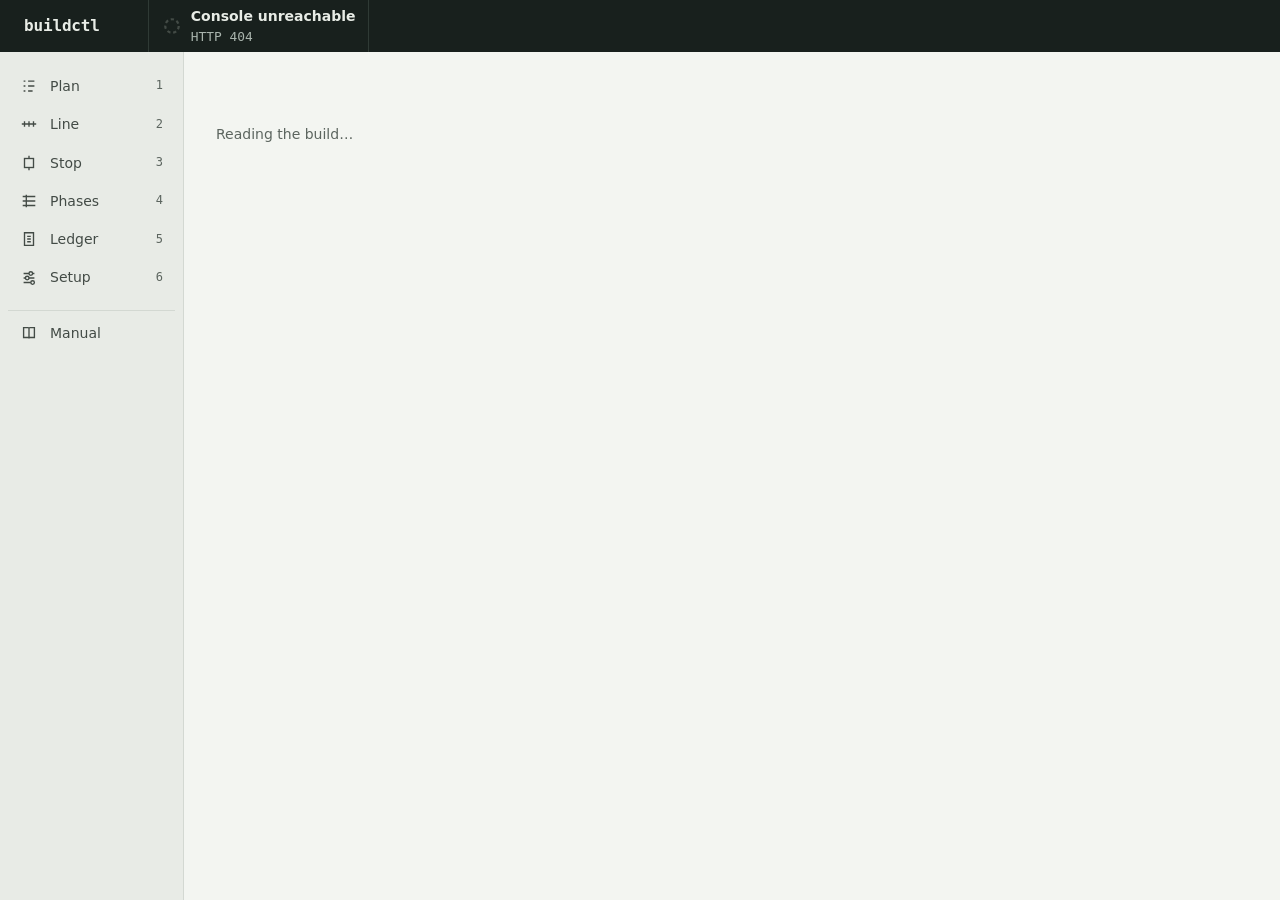
==== commit 7a0c59df: "Console: Plan first Plan is the first rail item and key 1 in both surfaces, and the view the console" ====
--- a/ui/buildctl_ui/web/index.html
+++ b/ui/buildctl_ui/web/index.html
@@ -30,19 +30,19 @@
 <a class="skip" href="#main">Skip to content</a>
 
 <header class="bar" id="bar">
-  <a class="brand" href="#/line"><span class="brand-word">buildctl</span></a>
+  <a class="brand" href="#/plan"><span class="brand-word">buildctl</span></a>
   <div class="bar-repo" id="bar-repo"></div>
   <div class="bar-aspect" id="bar-aspect" role="status" aria-live="polite"></div>
   <dl class="bar-facts" id="bar-facts"></dl>
 </header>
 
 <nav class="rail" aria-label="Console">
-  <a href="#/line" data-route="line"><svg class="ico"><use href="#i-line"/></svg><span>Line</span><kbd>1</kbd></a>
-  <a href="#/stop" data-route="stop"><svg class="ico"><use href="#i-stop"/></svg><span>Stop</span><b class="rail-flag" id="stop-flag" hidden></b><kbd>2</kbd></a>
-  <a href="#/phases" data-route="phases"><svg class="ico"><use href="#i-phases"/></svg><span>Phases</span><kbd>3</kbd></a>
-  <a href="#/ledger" data-route="ledger"><svg class="ico"><use href="#i-ledger"/></svg><span>Ledger</span><kbd>4</kbd></a>
-  <a href="#/setup" data-route="setup"><svg class="ico"><use href="#i-setup"/></svg><span>Setup</span><kbd>5</kbd></a>
-  <a href="#/plan" data-route="plan"><svg class="ico"><use href="#i-plan"/></svg><span>Plan</span><kbd>6</kbd></a>
+  <a href="#/plan" data-route="plan"><svg class="ico"><use href="#i-plan"/></svg><span>Plan</span><kbd>1</kbd></a>
+  <a href="#/line" data-route="line"><svg class="ico"><use href="#i-line"/></svg><span>Line</span><kbd>2</kbd></a>
+  <a href="#/stop" data-route="stop"><svg class="ico"><use href="#i-stop"/></svg><span>Stop</span><b class="rail-flag" id="stop-flag" hidden></b><kbd>3</kbd></a>
+  <a href="#/phases" data-route="phases"><svg class="ico"><use href="#i-phases"/></svg><span>Phases</span><kbd>4</kbd></a>
+  <a href="#/ledger" data-route="ledger"><svg class="ico"><use href="#i-ledger"/></svg><span>Ledger</span><kbd>5</kbd></a>
+  <a href="#/setup" data-route="setup"><svg class="ico"><use href="#i-setup"/></svg><span>Setup</span><kbd>6</kbd></a>
   <a href="/docs/" target="_blank" rel="noopener" class="rail-manual"><svg class="ico"><use href="#i-book"/></svg><span>Manual</span></a>
   <p class="rail-foot" id="rail-foot"></p>
 </nav>
--- a/ui/buildctl_ui/web/app.css
+++ b/ui/buildctl_ui/web/app.css
@@ -449,6 +449,8 @@
 .plan-gate-text b { font-weight: 600; }
 .plan-risks { list-style: none; margin: 0; padding: 0; }
 .plan-risks li { display: grid; grid-template-columns: auto minmax(0, 1fr); gap: var(--s3); padding: var(--s3) var(--s4); border-top: 1px solid var(--rule); font-size: var(--t-sm); }
+.plan-risks .sev { align-self: start; }
+.plan-risks code, .plan-decisions code, .plan-out code { font: 500 0.92em var(--mono); background: var(--paper-2); padding: 1px 4px; }
 .plan-risks li:first-child { border-top: 0; }
 .plan-risks p + p { margin-top: 2px; }
 .plan-decisions details { border-top: 1px solid var(--rule); }
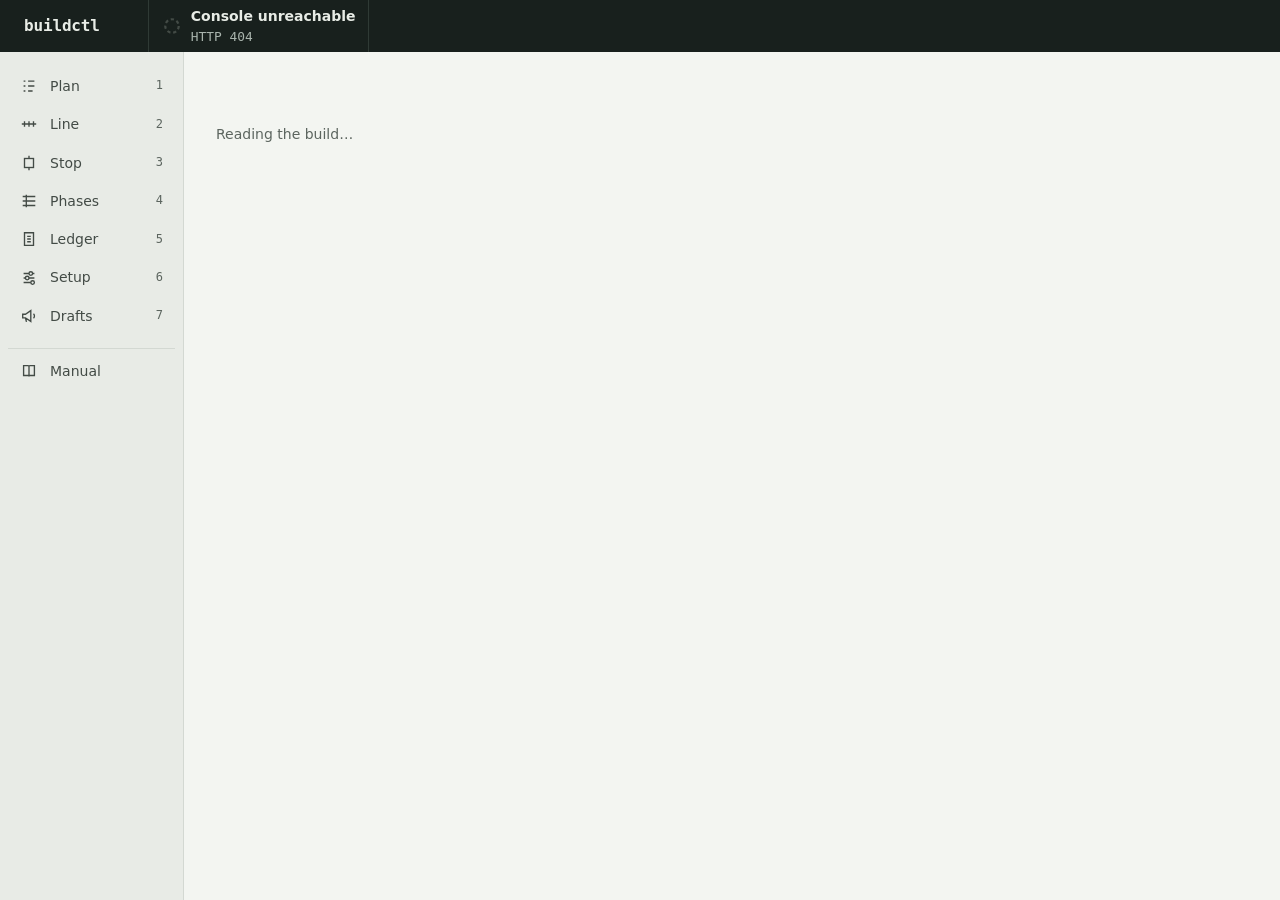
==== commit 176feb60: "Console: Release drafts view, with signed approval and a guarded paid lever - New Drafts view (rail " ====
--- a/ui/buildctl_ui/web/index.html
+++ b/ui/buildctl_ui/web/index.html
@@ -24,6 +24,7 @@
   <symbol id="i-setup" viewBox="0 0 20 20"><path d="M4 5h6M14 5h2M4 10h2M10 10h6M4 15h8M16 15h0" class="i-stroke"/><circle cx="12" cy="5" r="2" class="i-stroke"/><circle cx="8" cy="10" r="2" class="i-stroke"/><circle cx="14" cy="15" r="2" class="i-stroke"/></symbol>
   <symbol id="i-plan" viewBox="0 0 20 20"><path d="M4 4.5h2M4 10h2M4 15.5h2M9 4.5h7M9 10h7M9 15.5h5" class="i-stroke"/></symbol>
   <symbol id="i-book" viewBox="0 0 20 20"><path d="M4 4h5a1 1 0 0 1 1 1v11a1 1 0 0 0-1-1H4zM16 4h-5a1 1 0 0 0-1 1v11a1 1 0 0 1 1-1h5z" class="i-stroke"/></symbol>
+  <symbol id="i-release" viewBox="0 0 20 20"><path d="M3 8h3l6-4v12l-6-4H3zM6 12l1.2 4.5M15 7.5a3.5 3.5 0 0 1 0 5" class="i-stroke"/></symbol>
   <symbol id="i-lock" viewBox="0 0 16 16"><rect x="3.5" y="7" width="9" height="6.5" class="i-stroke"/><path d="M5.5 7V5a2.5 2.5 0 0 1 5 0v2" class="i-stroke"/></symbol>
 </svg>
 
@@ -43,6 +44,7 @@
   <a href="#/phases" data-route="phases"><svg class="ico"><use href="#i-phases"/></svg><span>Phases</span><kbd>4</kbd></a>
   <a href="#/ledger" data-route="ledger"><svg class="ico"><use href="#i-ledger"/></svg><span>Ledger</span><kbd>5</kbd></a>
   <a href="#/setup" data-route="setup"><svg class="ico"><use href="#i-setup"/></svg><span>Setup</span><kbd>6</kbd></a>
+  <a href="#/drafts" data-route="drafts" aria-label="Release drafts"><svg class="ico"><use href="#i-release"/></svg><span>Drafts</span><b class="rail-flag caution" id="drafts-flag" hidden></b><kbd>7</kbd></a>
   <a href="/docs/" target="_blank" rel="noopener" class="rail-manual"><svg class="ico"><use href="#i-book"/></svg><span>Manual</span></a>
   <p class="rail-foot" id="rail-foot"></p>
 </nav>
--- a/ui/buildctl_ui/web/app.css
+++ b/ui/buildctl_ui/web/app.css
@@ -462,3 +462,148 @@
 .plan-fold-btn { font: 600 var(--t-md) var(--sans); color: var(--ink); background: none; border: 0; padding: 0; cursor: pointer; text-align: left; }
 .plan-fold-btn:hover { text-decoration: underline; text-underline-offset: 3px; }
 .plan-fold-btn:focus-visible { outline: 2px solid var(--ink); outline-offset: 2px; }
+
+/* Draft (buildctl-ui --session): only the Plan exists before a roadmap is finalized */
+body.is-draft .rail a[data-route]:not([data-route="plan"]) { display: none; }
+pre.draft-cmd { margin-top: var(--s3); border: 1px solid var(--rule); max-height: none; }
+
+/* The step track: one phase attempt, drawn like the phase line. Shape carries state. */
+.steps { background: var(--surface); border: 1px solid var(--rule); padding: 14px 16px 12px; }
+.steps-head { display: flex; flex-wrap: wrap; gap: 2px var(--s3); align-items: baseline; margin-bottom: 10px; font-size: var(--t-sm); color: var(--ink-2); }
+.steps-head b { font-weight: 600; color: var(--ink); }
+.steps ol { list-style: none; margin: 0; padding: 0; display: grid; grid-auto-flow: column; grid-auto-columns: minmax(0, 1fr); }
+.steps li { position: relative; padding: 22px 8px 0 0; min-width: 0; }
+.steps li::before { content: ""; position: absolute; top: 9px; left: 0; right: 0; border-top: 2px dashed var(--rule-strong); }
+.steps li.done::before { border-top: 3px solid var(--ink); top: 8px; }
+.steps li:first-child::before { left: 7px; }
+.steps li:last-child::before { right: auto; width: 7px; }
+.steps li .sig { position: absolute; top: 2px; left: 0; background: var(--surface); outline: 3px solid var(--surface); }
+.steps .name { font-weight: 600; font-size: var(--t-sm); display: block; }
+.steps .meta { font: var(--t-xs)/1.4 var(--mono); color: var(--ink-3); display: block; margin-top: 2px; overflow-wrap: anywhere; }
+.steps .meta.blocked { color: var(--danger-ink); font-weight: 600; }
+.steps li.skipped .name { color: var(--ink-3); font-weight: 500; }
+/* In a narrow card the track runs down the left edge, one step per row. */
+.steps.v ol { grid-auto-flow: row; grid-template-columns: 1fr; }
+.steps.v li { padding: 0 0 10px 26px; display: grid; grid-template-columns: 84px minmax(0, 1fr); gap: 0 8px; align-items: baseline; }
+.steps.v li::before { top: 8px; bottom: -8px; left: 6px; right: auto; width: 0; border-top: 0; border-left: 2px dashed var(--rule-strong); }
+.steps.v li.done::before { border-left: 3px solid var(--ink); left: 5.5px; top: 8px; }
+.steps.v li:last-child::before { display: none; }
+.steps.v li .sig { top: 1px; }
+.steps.v .meta { margin-top: 0; }
+.op .steps { margin: 0; }
+
+/* Docs evidence */
+.docs-facts { display: flex; flex-wrap: wrap; gap: 4px var(--s5); padding: var(--s3) var(--s4); border-bottom: 1px solid var(--rule); font-size: var(--t-sm); margin: 0; }
+.docs-facts div { display: flex; gap: 6px; align-items: baseline; }
+.docs-facts dt { color: var(--ink-3); }
+.docs-facts dd { margin: 0; font-family: var(--mono); font-size: var(--t-xs); }
+.docs-summary { padding: var(--s3) var(--s4) 0; max-width: 80ch; }
+.docs-summary small { display: block; color: var(--ink-3); font-size: var(--t-xs); margin-top: 2px; }
+.docs-sub { font-size: var(--t-sm); font-weight: 600; padding: var(--s4) var(--s4) var(--s2); display: flex; flex-wrap: wrap; gap: 2px var(--s2); align-items: baseline; }
+.docs-sub small { font-weight: 400; color: var(--ink-3); }
+.change { border-top: 1px solid var(--rule); }
+.change summary { list-style: none; cursor: pointer; display: grid; grid-template-columns: 18px minmax(140px, 1.1fr) 92px minmax(0, 1.6fr) 64px; gap: var(--s3); align-items: baseline; padding: 8px var(--s4); font-size: var(--t-sm); }
+.change summary::-webkit-details-marker { display: none; }
+.change summary:hover { background: var(--paper-2); }
+.change summary:focus-visible { outline: 2px solid var(--ink); outline-offset: -2px; }
+.change .path { font: 600 var(--t-xs) var(--mono); overflow-wrap: anywhere; }
+.change .kind { font: var(--t-xs) var(--mono); color: var(--ink-2); }
+.change .reflects { font: var(--t-xs) var(--mono); color: var(--ink-3); overflow-wrap: anywhere; }
+.change .lines { font: var(--t-xs) var(--mono); color: var(--ink-3); text-align: right; }
+.diff { margin: 0 var(--s4) var(--s3) calc(18px + var(--s4) + var(--s3)); border: 1px solid var(--rule); font: var(--t-xs)/1.55 var(--mono); max-height: 420px; overflow: auto; }
+.diff div { display: grid; grid-template-columns: 22px minmax(0, 1fr); white-space: pre-wrap; padding-right: 8px; overflow-wrap: anywhere; }
+.diff i { font-style: normal; text-align: center; color: var(--ink-3); user-select: none; }
+.diff .del { color: var(--ink-3); background: var(--paper-2); }
+.diff .add { color: var(--ink); font-weight: 600; }
+.diff .hunk { color: var(--ink-3); border-bottom: 1px dotted var(--rule-strong); }
+.diff-note { padding: 0 var(--s4) var(--s3) calc(18px + var(--s4) + var(--s3)); font-size: var(--t-xs); }
+.gate-row { display: grid; grid-template-columns: 18px 160px minmax(0, 1fr); gap: var(--s3); padding: 8px var(--s4); border-top: 1px solid var(--rule); font-size: var(--t-sm); align-items: baseline; }
+.gate-row .why { font: var(--t-xs)/1.5 var(--mono); color: var(--ink-3); overflow-wrap: anywhere; }
+.gate-row.failed, .gate-row.failed .why { color: var(--danger-ink); }
+.note { padding: var(--s3) var(--s4); font-size: var(--t-sm); color: var(--ink-2); margin-top: var(--s3); }
+
+@media (max-width: 820px) {
+  .steps:not(.v) ol { grid-auto-flow: row; grid-template-columns: 1fr; }
+  .steps:not(.v) li { padding: 0 0 10px 26px; display: grid; grid-template-columns: 84px minmax(0, 1fr); gap: 0 8px; }
+  .steps:not(.v) li::before { top: 8px; bottom: -8px; left: 6px; right: auto; width: 0; border-top: 0; border-left: 2px dashed var(--rule-strong); }
+  .steps:not(.v) li.done::before { border-left: 3px solid var(--ink); left: 5.5px; }
+  .steps:not(.v) li:last-child::before { display: none; }
+  .steps:not(.v) li .sig { top: 1px; }
+  .change summary { grid-template-columns: 18px minmax(0, 1fr) auto; }
+  .change .reflects { grid-column: 2 / -1; grid-row: 2; }
+  .change .lines { grid-column: 3; grid-row: 1; }
+  .change .kind { display: none; }
+  .gate-row { grid-template-columns: 18px minmax(0, 1fr); }
+  .gate-row .why { grid-column: 2; }
+  .diff, .diff-note { margin-left: var(--s4); }
+}
+.tab-panel .note { margin-top: 0; padding-top: 0; }
+
+/* Release drafts: the claims ledger at left, the draft at right; the decision after the last line. */
+.drafts-run { margin-left: auto; display: flex; gap: var(--s2); align-items: center; font-size: var(--t-sm); color: var(--ink-3); }
+.drafts-run select { font: 500 var(--t-xs) var(--mono); background: var(--surface); color: var(--ink); border: 1px solid var(--rule-strong); min-height: 30px; padding: 0 6px; border-radius: 0; }
+.drafts-tabs button .sig, .tab-skipped .sig { width: 12px; height: 12px; margin-right: 6px; vertical-align: -1px; }
+.tab-skipped { display: inline-flex; align-items: center; padding: 10px 14px; font-size: var(--t-sm); color: var(--ink-3); white-space: nowrap; }
+.tab-skipped .count { font: var(--t-xs) var(--mono); margin-left: 4px; }
+.drafts-discarded { font-size: var(--t-xs); color: var(--ink-3); margin: var(--s2) 0 0; }
+.linkish { background: none; border: 0; padding: 0; font: inherit; color: var(--ink-2); text-decoration: underline; text-underline-offset: 3px; cursor: pointer; }
+.draft-gone { margin: 0; padding: var(--s2) var(--s4); border: 1px dashed var(--rule-strong); border-bottom: 0; background: var(--paper-2); font-size: var(--t-sm); color: var(--ink-2); }
+.draft-grid {
+  display: grid; grid-template-columns: minmax(300px, 380px) minmax(0, 1fr); grid-template-areas: "head page" "ledger page";
+  grid-template-rows: auto 1fr; background: var(--surface); border: 1px solid var(--rule); border-top: 0;
+}
+.draft-head { grid-area: head; border-right: 1px solid var(--rule); }
+.draft-ledger { grid-area: ledger; border-right: 1px solid var(--rule); min-width: 0; padding-bottom: var(--s4); }
+.draft-page { grid-area: page; min-width: 0; padding: var(--s4) var(--s5) var(--s5); }
+.ledger-head { padding: var(--s3) var(--s4); border-bottom: 1px solid var(--rule); display: grid; grid-template-columns: 14px minmax(0, 1fr); gap: 2px var(--s2); align-items: baseline; }
+.ledger-head h3 { font-size: var(--t-sm); font-weight: 600; }
+.ledger-head small { grid-column: 2; color: var(--ink-3); font-size: var(--t-xs); }
+.ledger-sub { font-size: var(--t-sm); font-weight: 600; padding: var(--s4) var(--s4) var(--s2); margin: 0; }
+.ledger-sub small { font-weight: 400; color: var(--ink-3); font-size: var(--t-xs); margin-left: var(--s1); }
+.claims { list-style: none; margin: 0; padding: 0; border-top: 1px solid var(--rule); }
+.claims li { border-bottom: 1px dotted var(--rule); }
+.claims.urgent { border-top: 0; }
+.claims summary { list-style: none; cursor: pointer; display: grid; grid-template-columns: 14px 22px minmax(0, 1fr); gap: 1px var(--s2); padding: 7px var(--s4); font-size: var(--t-sm); align-items: baseline; }
+.claims summary::-webkit-details-marker { display: none; }
+.claims summary:hover, .claims details[open] summary { background: var(--paper-2); }
+.claims .sig { width: 12px; height: 12px; vertical-align: -1px; }
+.claims .n { font: var(--t-xs) var(--mono); color: var(--ink-3); text-align: right; }
+.claims .src, .claims .why { grid-column: 3; font: var(--t-xs) var(--mono); color: var(--ink-3); overflow-wrap: anywhere; }
+.claims li.unbacked summary { color: var(--danger-ink); font-weight: 500; }
+.claims li.unbacked .src, .claims li.unbacked .why { color: var(--danger-ink); }
+.claims code, .ledger-list code { font: 0.85em var(--mono); }
+.quote { margin: 0 var(--s4) var(--s3) calc(var(--s4) + 36px + 2 * var(--s2)); padding: 6px 10px; border: 1px solid var(--rule); background: var(--paper-2); font: var(--t-xs)/1.55 var(--mono); color: var(--ink-2); white-space: pre-wrap; overflow-wrap: anywhere; }
+.quote .muted { display: block; font-family: var(--sans); margin-bottom: 2px; }
+.ledger-list { margin: 0; padding: 0 var(--s4) 0 calc(var(--s4) + 1.1em); font-size: var(--t-sm); }
+.ledger-list li { margin: 3px 0; }
+.ledger-fields { margin: 0; padding: 0 var(--s4); font-size: var(--t-sm); display: grid; grid-template-columns: auto minmax(0, 1fr); gap: 4px var(--s3); }
+.ledger-fields dt { color: var(--ink-3); }
+.ledger-fields dd { margin: 0; }
+.draft-checks { margin: 0 var(--s4); }
+.draft-meta { font-size: var(--t-xs); color: var(--ink-3); display: flex; gap: 6px; align-items: center; margin: 0 0 var(--s3); font-family: var(--mono); }
+.draft-meta .sig { width: 12px; height: 12px; }
+.prose { max-width: 68ch; font-size: var(--t-md); line-height: 1.55; }
+.prose .prose-title { font-size: var(--t-lg); font-weight: 600; margin: 0 0 var(--s3); }
+.prose h2, .prose h3, .prose h4 { font-size: var(--t-md); font-weight: 600; margin: var(--s4) 0 var(--s1); }
+.prose p { margin: 0 0 var(--s3); }
+.prose ul, .prose ol { margin: 0 0 var(--s3); padding-left: 1.3em; }
+.prose li { margin: 2px 0; }
+.prose code { font: 0.86em var(--mono); background: var(--paper-2); padding: 1px 4px; }
+.prose pre { background: var(--paper-2); border: 1px solid var(--rule); padding: var(--s2) var(--s3); overflow-x: auto; font: var(--t-xs)/1.55 var(--mono); }
+.prose pre code { background: none; padding: 0; }
+.draft-decision { max-width: 68ch; margin-top: var(--s5); padding-top: var(--s4); border-top: 1px solid var(--rule); display: flex; flex-wrap: wrap; gap: var(--s3); align-items: center; }
+.draft-decision p { flex: 1 1 220px; font-size: var(--t-xs); margin: 0; }
+.draft-decision .result { flex-basis: 100%; }
+.draft-page > .ceremony { max-width: 68ch; margin-top: var(--s5); }
+.ceremony-caption { margin: 0; font-size: var(--t-sm); max-width: 68ch; }
+.ceremony-warn { margin: 0; font-size: var(--t-sm); color: var(--danger-ink); font-weight: 500; display: flex; gap: 6px; align-items: baseline; }
+.ceremony-list { margin: 0; padding-left: 1.3em; font-size: var(--t-sm); }
+.ceremony-list .muted { display: block; font: var(--t-xs) var(--mono); }
+.lever.locked .lever-plate:empty, .lever-plate:empty { background: var(--paper-2); }
+@media (max-width: 1100px) {
+  .draft-grid { grid-template-columns: minmax(0, 1fr); grid-template-areas: "head" "page" "ledger"; grid-template-rows: auto; }
+  .draft-head, .draft-ledger { border-right: 0; }
+  .draft-head { border-bottom: 1px solid var(--rule); }
+  .draft-ledger { border-top: 1px solid var(--rule); }
+  .draft-page { padding: var(--s4); }
+}
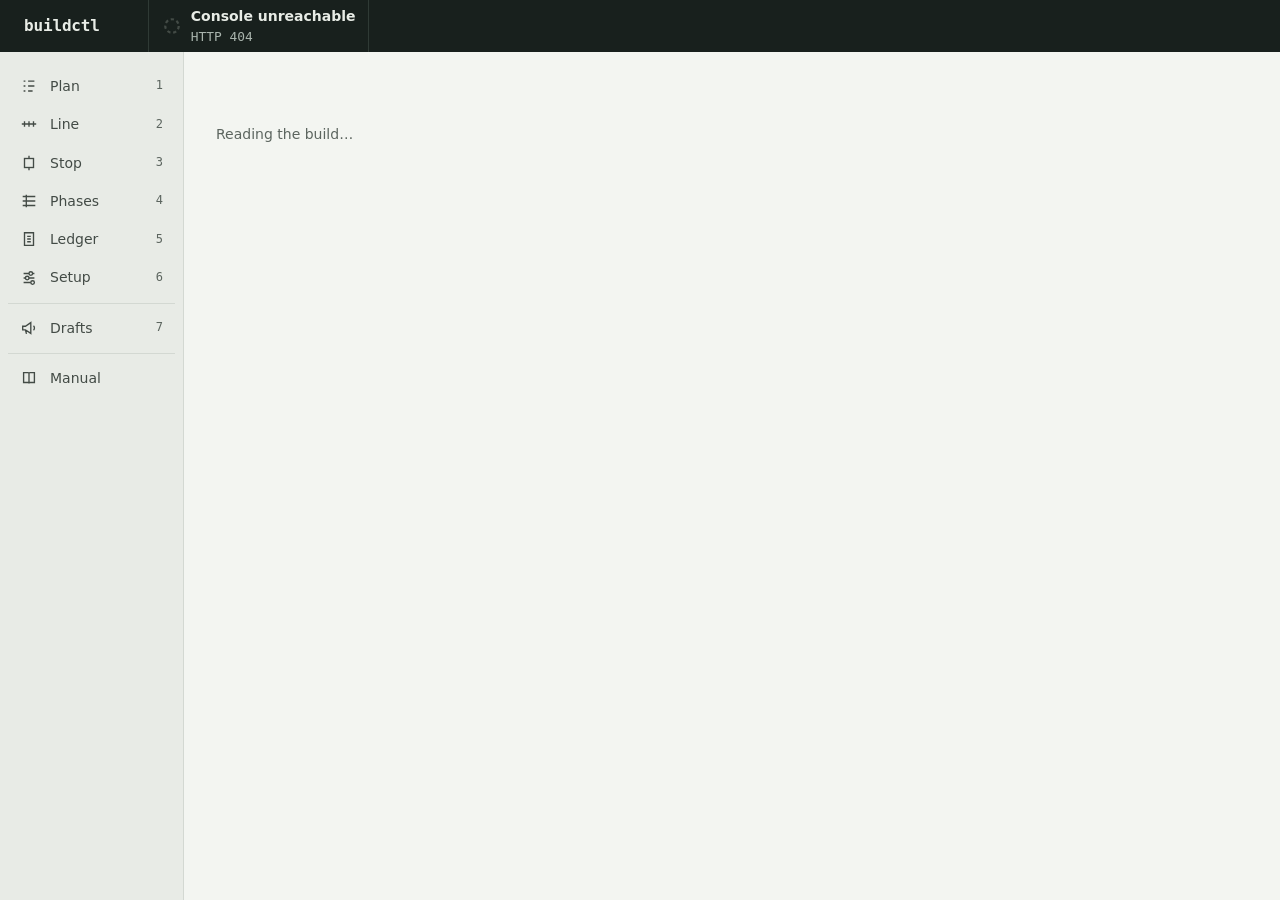
==== commit 0e59ea20: "Console: Drafts in its own rail group; Plan lists waiting drafts Keys 1-6 stay the kernel's views, s" ====
--- a/ui/buildctl_ui/web/index.html
+++ b/ui/buildctl_ui/web/index.html
@@ -44,7 +44,7 @@
   <a href="#/phases" data-route="phases"><svg class="ico"><use href="#i-phases"/></svg><span>Phases</span><kbd>4</kbd></a>
   <a href="#/ledger" data-route="ledger"><svg class="ico"><use href="#i-ledger"/></svg><span>Ledger</span><kbd>5</kbd></a>
   <a href="#/setup" data-route="setup"><svg class="ico"><use href="#i-setup"/></svg><span>Setup</span><kbd>6</kbd></a>
-  <a href="#/drafts" data-route="drafts" aria-label="Release drafts"><svg class="ico"><use href="#i-release"/></svg><span>Drafts</span><b class="rail-flag caution" id="drafts-flag" hidden></b><kbd>7</kbd></a>
+  <a href="#/drafts" data-route="drafts" class="rail-group" aria-label="Release drafts"><svg class="ico"><use href="#i-release"/></svg><span>Drafts</span><b class="rail-flag caution" id="drafts-flag" hidden></b><kbd>7</kbd></a>
   <a href="/docs/" target="_blank" rel="noopener" class="rail-manual"><svg class="ico"><use href="#i-book"/></svg><span>Manual</span></a>
   <p class="rail-foot" id="rail-foot"></p>
 </nav>
--- a/ui/buildctl_ui/web/app.css
+++ b/ui/buildctl_ui/web/app.css
@@ -141,7 +141,9 @@
 .rail a:hover { color: var(--ink); background: var(--rule); }
 .rail a[aria-current="page"] { color: var(--ink); background: var(--surface); box-shadow: inset 0 0 0 1px var(--rule); }
 .rail a[aria-current="page"]::before { content: ""; position: absolute; left: -8px; top: 6px; bottom: 6px; width: 3px; background: var(--ink); }
-.rail .rail-manual { margin-top: var(--s3); padding-top: var(--s3); border-top: 1px solid var(--rule); }
+/* Hairlines: the kernel's views above, the companion drafts package below, then the manual, which leaves the console. */
+.rail .rail-manual, .rail .rail-group { margin-top: var(--s3); }
+.rail .rail-manual::after, .rail .rail-group::after { content: ""; position: absolute; left: 0; right: 0; top: calc(-1 * var(--s2) + 1px); border-top: 1px solid var(--rule); }
 .rail kbd { margin-left: auto; font-size: var(--t-xs); color: var(--ink-3); }
 .rail-flag { width: 8px; height: 8px; background: var(--danger); }
 .rail-flag.caution { background: var(--caution); transform: rotate(45deg) scale(.9); }
@@ -392,6 +394,8 @@
   .rail a { padding: var(--s2); }
   .rail a[aria-current="page"]::before { left: 6px; right: 6px; top: auto; bottom: -4px; width: auto; height: 3px; }
   .rail kbd, .rail-foot { display: none; }
+  .rail .rail-manual, .rail .rail-group { margin: 0 0 0 var(--s3); }
+  .rail .rail-manual::after, .rail .rail-group::after { inset: 6px auto 6px calc(-1 * var(--s2) + 1px); border-top: 0; border-left: 1px solid var(--rule); }
   main { padding: var(--s4) var(--s4) var(--s7); }
   .stop { grid-template-columns: auto 1fr; padding: var(--s4); }
   .stop-where { grid-column: 1 / -1; text-align: left; }
